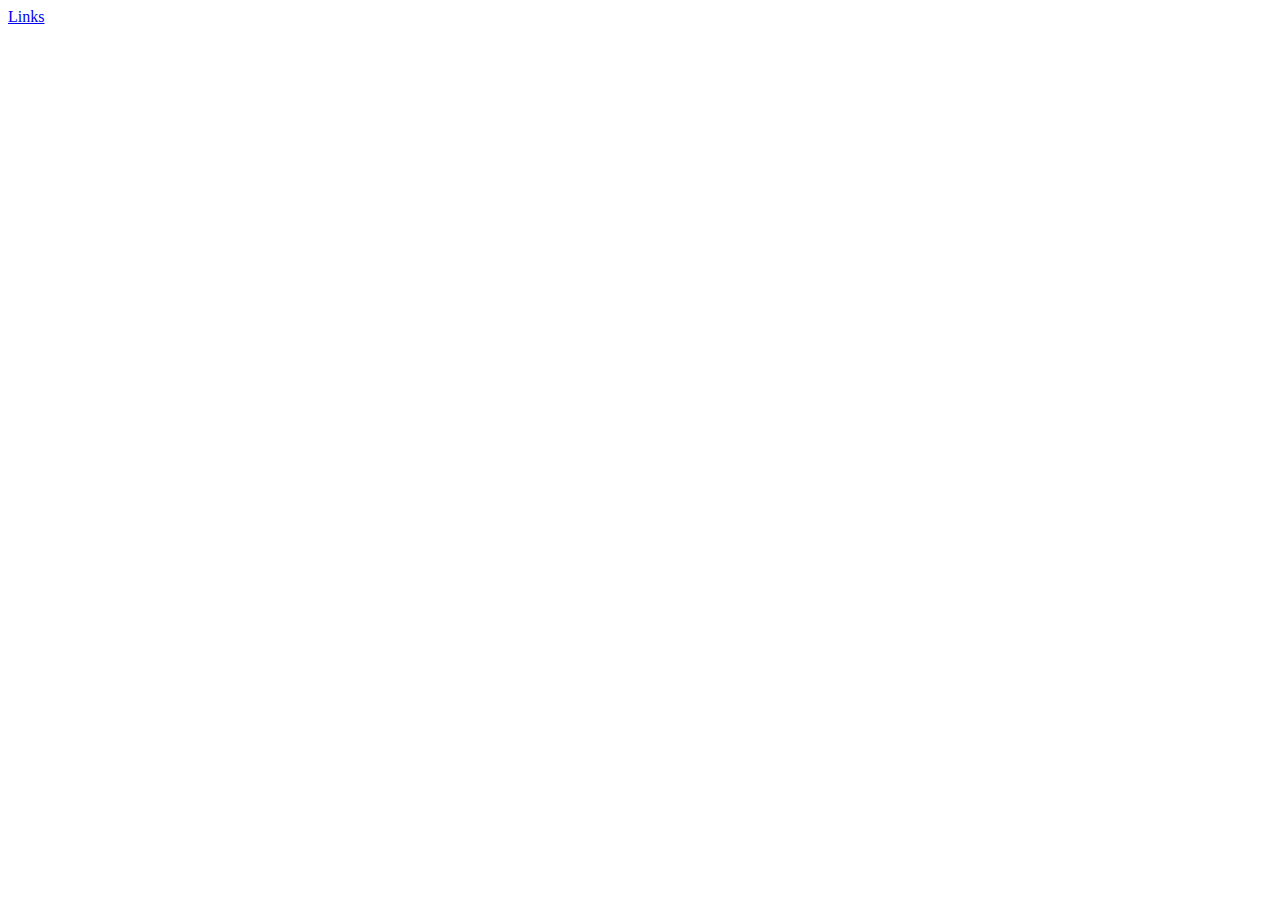
==== index.html @ 0237de57 "first commit" ====
<!DOCTYPE html>
<html lang="en">

<head>
    <meta charset="UTF-8">
    <meta http-equiv="X-UA-Compatible" content="IE=edge">
    <meta name="viewport" content="width=device-width, initial-scale=1.0">
    <title>FrontEnd Micro Challenges</title>
</head>

<body>
    <a href="form/form.html">Links</a>
</body>


</html>
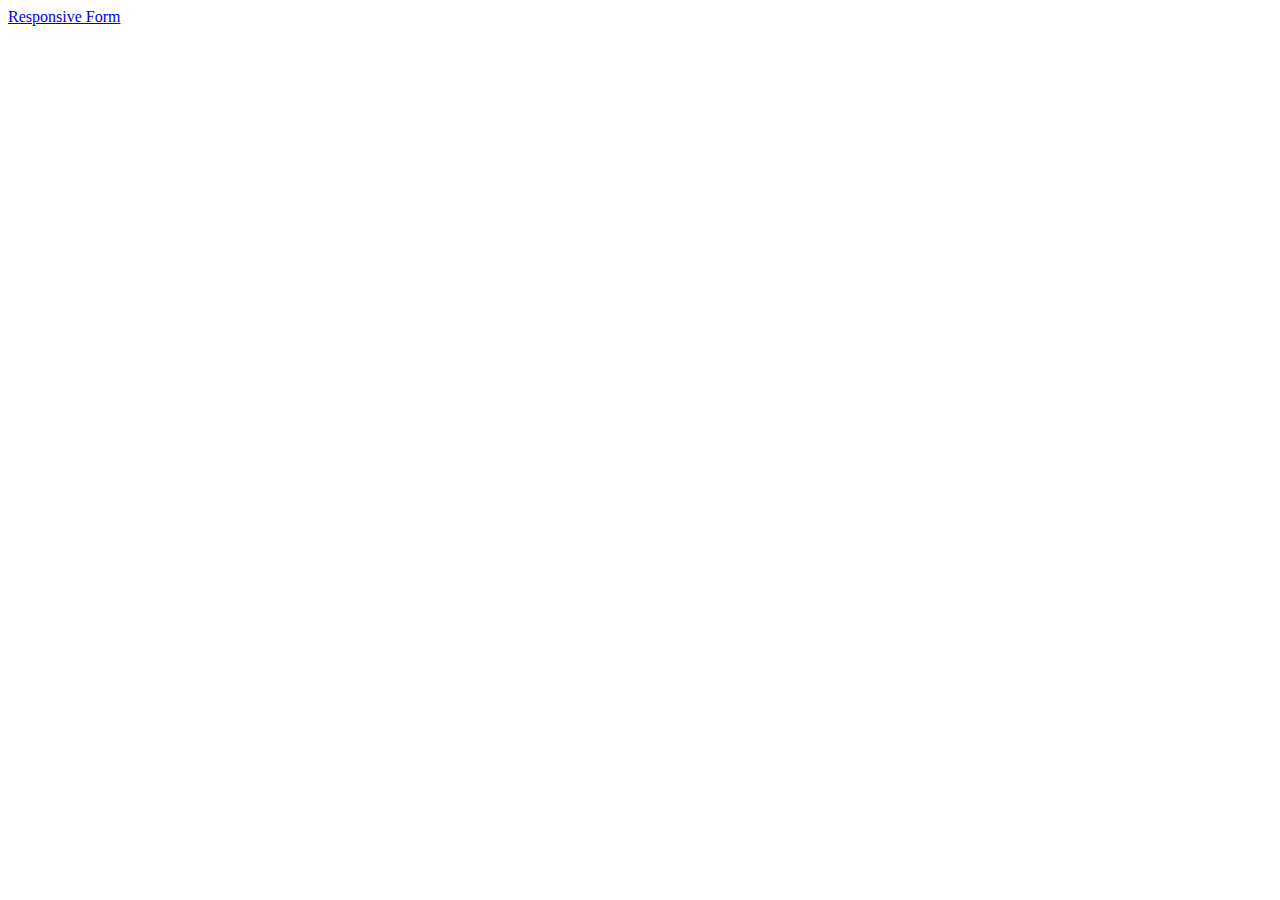
==== commit 6023ef24: "Minor chages" ====
--- a/index.html
+++ b/index.html
@@ -9,7 +9,7 @@
 </head>
 
 <body>
-    <a href="form/form.html">Links</a>
+    <a href="form/form.html">Responsive Form</a>
 </body>
 
 
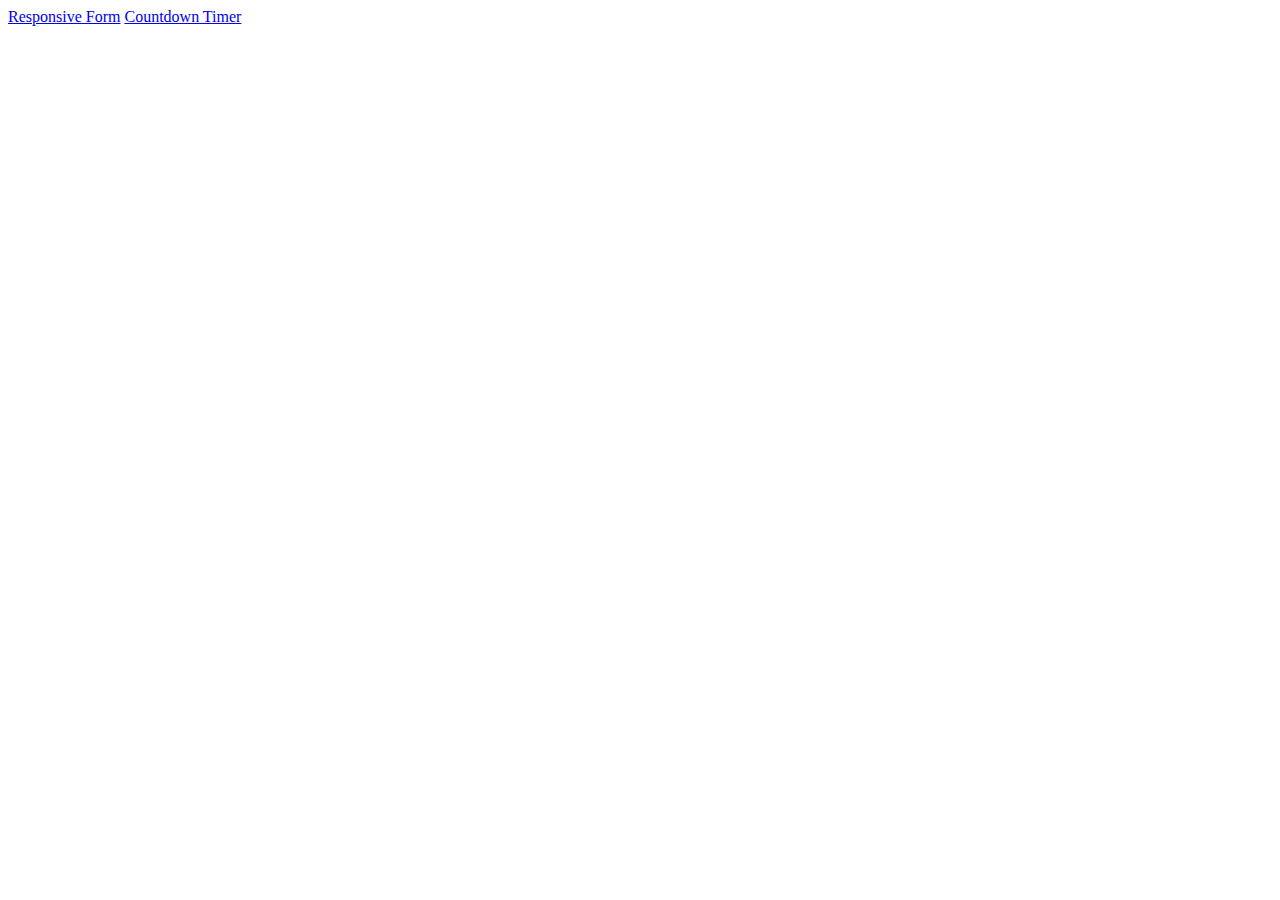
==== commit c8fbca5d: "Countdown" ====
--- a/index.html
+++ b/index.html
@@ -10,6 +10,8 @@
 
 <body>
     <a href="form/form.html">Responsive Form</a>
+    <a href="countdown-timer/index.html">Countdown Timer</a>
+
 </body>
 
 
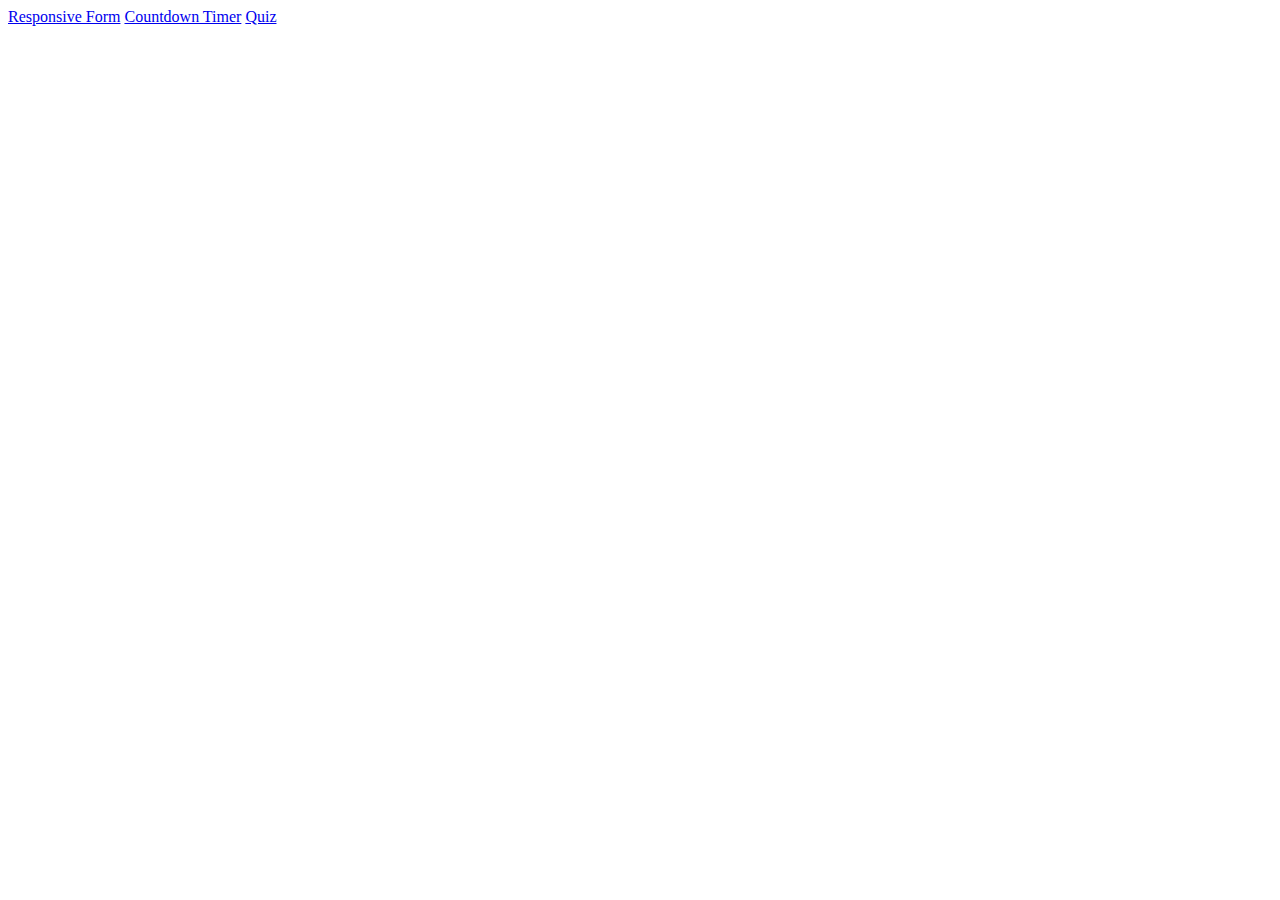
==== commit 6f5d78f5: "Quiz app" ====
--- a/index.html
+++ b/index.html
@@ -11,6 +11,7 @@
 <body>
     <a href="form/form.html">Responsive Form</a>
     <a href="countdown-timer/index.html">Countdown Timer</a>
+    <a href="quiz-app/index.html">Quiz</a>
 
 </body>
 
